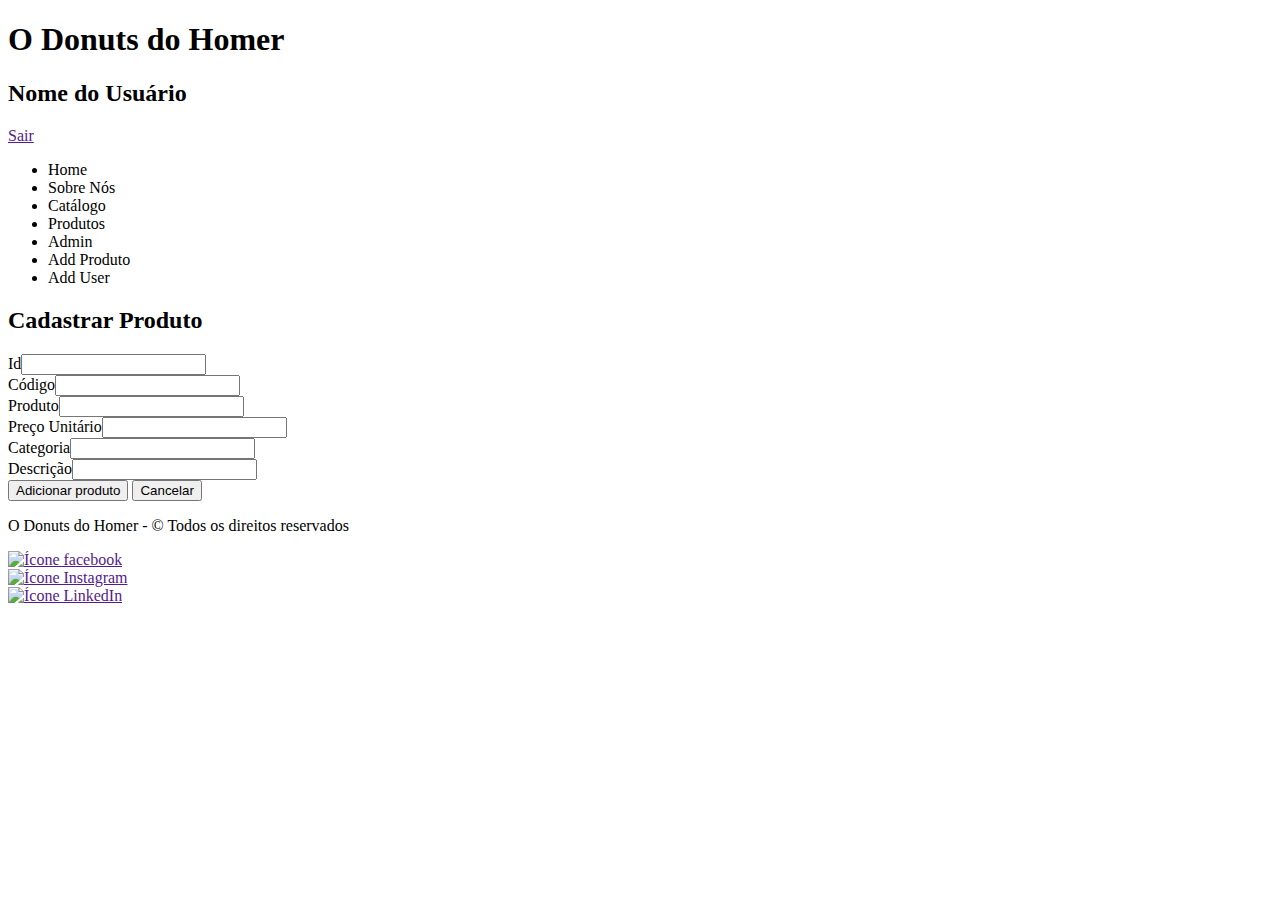
==== cadastrarProd.html @ 011fd0fc "Arquivos de Html e Css" ====
<!DOCTYPE html>
<html lang="pt-br">

<head>
    <meta charset="UTF-8">
    <meta name="viewport" content="width=device-width, initial-scale=1.0">
    <meta http-equiv="X-UA-Compatible" content="ie=edge">
    <link rel="stylesheet" type="text/css" href="estilo.css" />
    <title>O Donuts do Homer - Cadastrar Produto</title>
</head>

<body>

    <div class="barra-supBg">
        <div class="barra-info">
            <h1>O Donuts do Homer</h1>
            <h2>Nome do Usuário</h2>
            <a href="">Sair</a> <!-- colocar uma imagem como link -->
        </div>
    </div>

    <header>
        <nav class="menu-lateral">
            <ul>
                <li><a href=""></a>Home</li>
                <li><a href=""></a>Sobre Nós</li>
                <li><a href=""></a>Catálogo</li>
                <li><a href=""></a>Produtos</li>
                <li><a href=""></a>Admin</li>
                <li><a href=""></a>Add Produto</li>
                <li><a href=""></a>Add User</li>
            </ul>
        </nav>
    </header>

    <main class="cadastro-prod">

        <h2>Cadastrar Produto</h2>

        <form action="" class="formulario">
            <div class="prod-form">
                <div><span>Id</span><input type="text"></div>
                <div><span>Código</span><input type="text"></div>
                <div><span>Produto</span><input type="text"></div>
                <div><span>Preço Unitário</span><input type="text"></div>
                <div><span>Categoria</span><input type="text"></div>
                <div><span>Descrição</span><input type="text"></div>
            </div>

            <div class="prod-btn">
                <button>Adicionar produto</button>
                <button>Cancelar</button>
            </div>
        </form>

    </main>

    <footer class="footer-bg">
        <div class="parag">
            <p>O Donuts do Homer - © Todos os direitos reservados</p>
        </div>

        <div class="footer-sociais">
            <div><a href=""><img src="" alt="Ícone facebook"></a></div>
            <div><a href=""><img src="" alt="Ícone Instagram"></a></div>
            <div><a href=""><img src="" alt="Ícone LinkedIn"></a></div>
        </div>

    </footer>
</body>

</html>
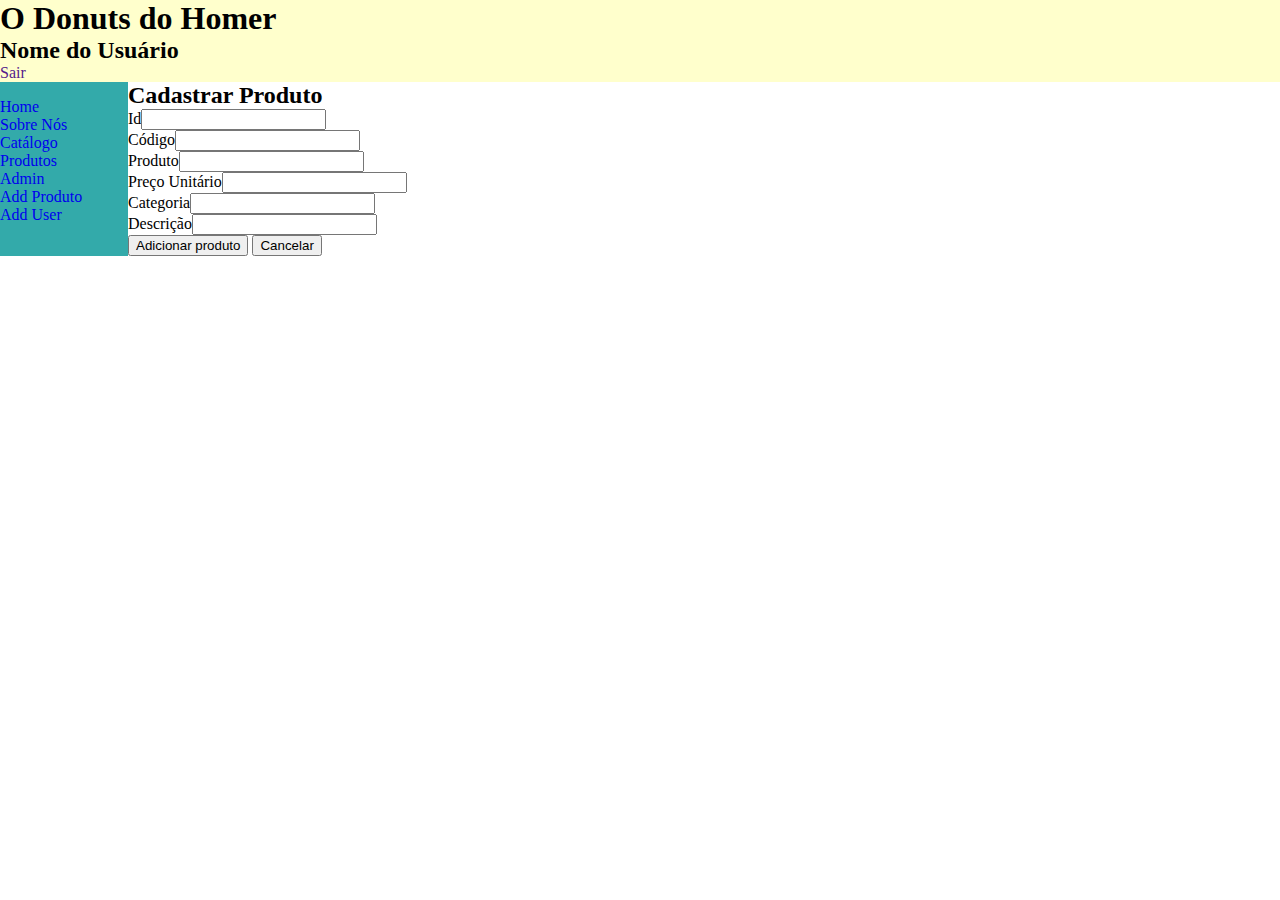
==== commit de259270: "Fonte e Cor" ====
--- a/cadastrarProd.html
+++ b/cadastrarProd.html
@@ -5,13 +5,14 @@
     <meta charset="UTF-8">
     <meta name="viewport" content="width=device-width, initial-scale=1.0">
     <meta http-equiv="X-UA-Compatible" content="ie=edge">
-    <link rel="stylesheet" type="text/css" href="estilo.css" />
     <title>O Donuts do Homer - Cadastrar Produto</title>
+    <link href="https://fonts.googleapis.com/css?family=Rock+Salt|Ubuntu:300,400&display=swap" rel="stylesheet">
+    <link rel="stylesheet" type="text/css" href="sobreNos.css" />
 </head>
 
-<body>
+<body class="estrutura">
 
-    <div class="barra-supBg">
+    <div class="barra barra-supBg">
         <div class="barra-info">
             <h1>O Donuts do Homer</h1>
             <h2>Nome do Usuário</h2>
@@ -19,16 +20,16 @@
         </div>
     </div>
 
-    <header>
+    <header class="header">
         <nav class="menu-lateral">
             <ul>
-                <li><a href=""></a>Home</li>
-                <li><a href=""></a>Sobre Nós</li>
-                <li><a href=""></a>Catálogo</li>
-                <li><a href=""></a>Produtos</li>
-                <li><a href=""></a>Admin</li>
-                <li><a href=""></a>Add Produto</li>
-                <li><a href=""></a>Add User</li>
+                <li><a href="#">Home</a></li>
+                <li><a href="#">Sobre Nós</a></li>
+                <li><a href="#">Catálogo</a></li>
+                <li><a href="#">Produtos</a></li>
+                <li><a href="#">Admin</a></li>
+                <li><a href="#">Add Produto</a></li>
+                <li><a href="#">Add User</a></li>
             </ul>
         </nav>
     </header>
@@ -54,19 +55,6 @@
         </form>
 
     </main>
-
-    <footer class="footer-bg">
-        <div class="parag">
-            <p>O Donuts do Homer - © Todos os direitos reservados</p>
-        </div>
-
-        <div class="footer-sociais">
-            <div><a href=""><img src="" alt="Ícone facebook"></a></div>
-            <div><a href=""><img src="" alt="Ícone Instagram"></a></div>
-            <div><a href=""><img src="" alt="Ícone LinkedIn"></a></div>
-        </div>
-
-    </footer>
 </body>
 
 </html>--- a/sobreNos.css
+++ b/sobreNos.css
@@ -0,0 +1,14 @@
+@import url(estilo.css);
+
+.barra {
+    background: #ffc;
+}
+
+.header {
+    background: #3aa;
+}
+.main {
+    background: white;
+}
+
+/* ---------->>> RESET <<<-----------*/
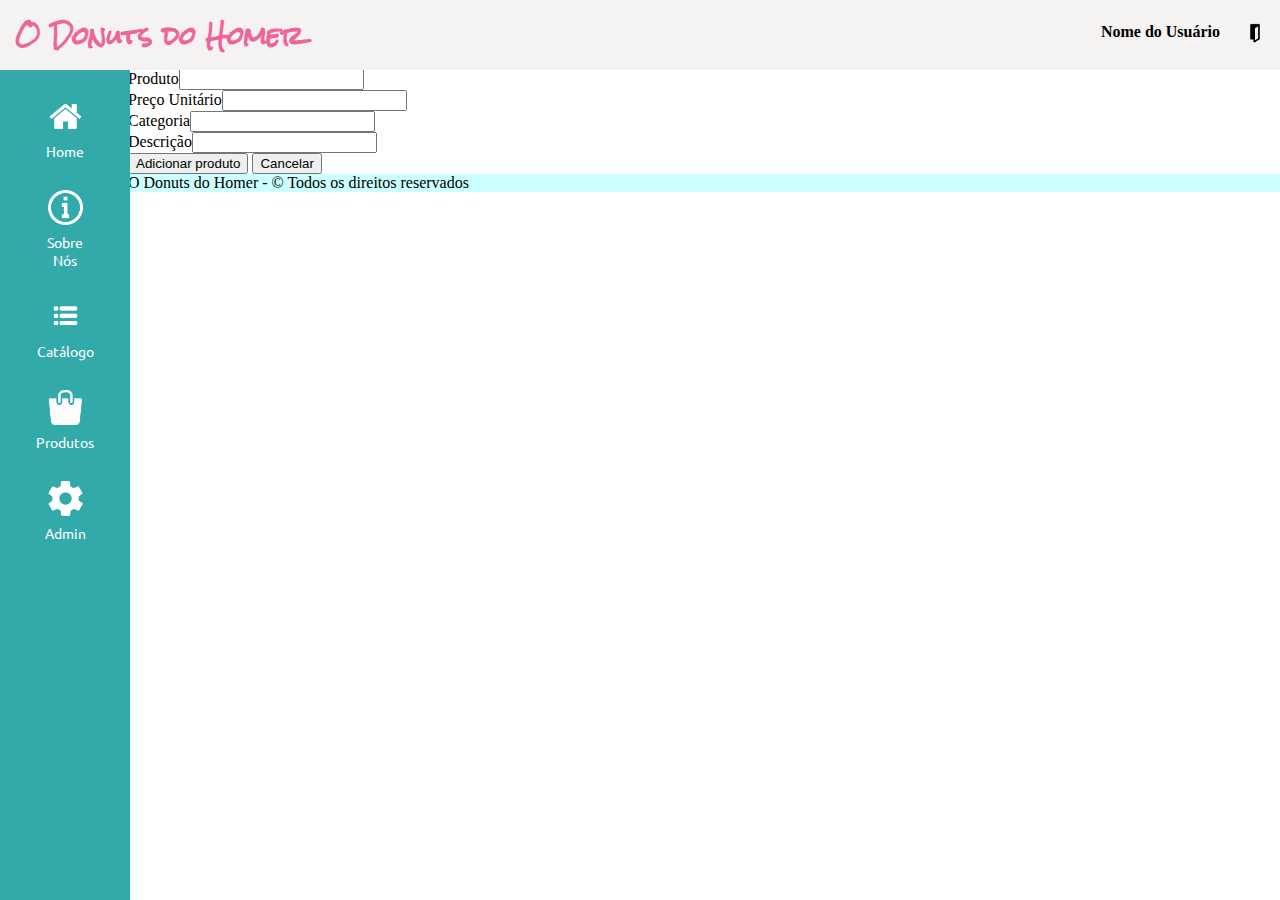
==== commit 40a63cb8: "Menu/paginas/Css" ====
--- a/cadastrarProd.html
+++ b/cadastrarProd.html
@@ -5,36 +5,41 @@
     <meta charset="UTF-8">
     <meta name="viewport" content="width=device-width, initial-scale=1.0">
     <meta http-equiv="X-UA-Compatible" content="ie=edge">
-    <title>O Donuts do Homer - Cadastrar Produto</title>
+    <title>O Donuts do Homer - Cadastrar Produtos</title>
     <link href="https://fonts.googleapis.com/css?family=Rock+Salt|Ubuntu:300,400&display=swap" rel="stylesheet">
-    <link rel="stylesheet" type="text/css" href="sobreNos.css" />
+    <link rel="stylesheet" type="text/css" href="css/cadastrarProd.css" />
 </head>
 
 <body class="estrutura">
 
-    <div class="barra barra-supBg">
+    <div class="barra barra-superBg">
+
+        <div class="logo">
+            <a href="#">
+                <h1>O Donuts do Homer</h1>
+            </a>
+        </div>
+
         <div class="barra-info">
-            <h1>O Donuts do Homer</h1>
             <h2>Nome do Usuário</h2>
-            <a href="">Sair</a> <!-- colocar uma imagem como link -->
+            <a href=""><img class="icone-barra" src="image/exit.png" alt=""></a> <!-- colocar uma imagem como link -->
         </div>
+
     </div>
 
-    <header class="header">
+    <header class="header header-bg">
         <nav class="menu-lateral">
-            <ul>
-                <li><a href="#">Home</a></li>
-                <li><a href="#">Sobre Nós</a></li>
-                <li><a href="#">Catálogo</a></li>
-                <li><a href="#">Produtos</a></li>
-                <li><a href="#">Admin</a></li>
-                <li><a href="#">Add Produto</a></li>
-                <li><a href="#">Add User</a></li>
+            <ul class="menu-ul">
+                <li><a href="intranet.html"><img class="icone" src="image/home.png" alt="">Home</a></li>
+                <li><a href="sobreNos.html"><img class="icone" src="image/about.png" alt="">Sobre <br> Nós</a></li>
+                <li><a href="catalogo.html"><img class="icone" src="image/nomear.png" alt="">Catálogo</a></li>
+                <li><a href="cadastrarProd.html"><img class="icone" src="image/list.png" alt="">Produtos</a></li>
+                <li><a href="cadastrarUser.html"><img class="icone" src="image/settings.png" alt="">Admin</a></li>
             </ul>
         </nav>
     </header>
 
-    <main class="cadastro-prod">
+    <main class=" main cadastro-prod">
 
         <h2>Cadastrar Produto</h2>
 
@@ -55,6 +60,12 @@
         </form>
 
     </main>
+    
+    <footer class="footer footer-bg">
+        <div class="parag">
+            <p>O Donuts do Homer - © Todos os direitos reservados</p>
+        </div>
+    </footer>
 </body>
 
 </html>--- a/css/cadastrarProd.css
+++ b/css/cadastrarProd.css
@@ -0,0 +1 @@
+@import url(estilo.css);